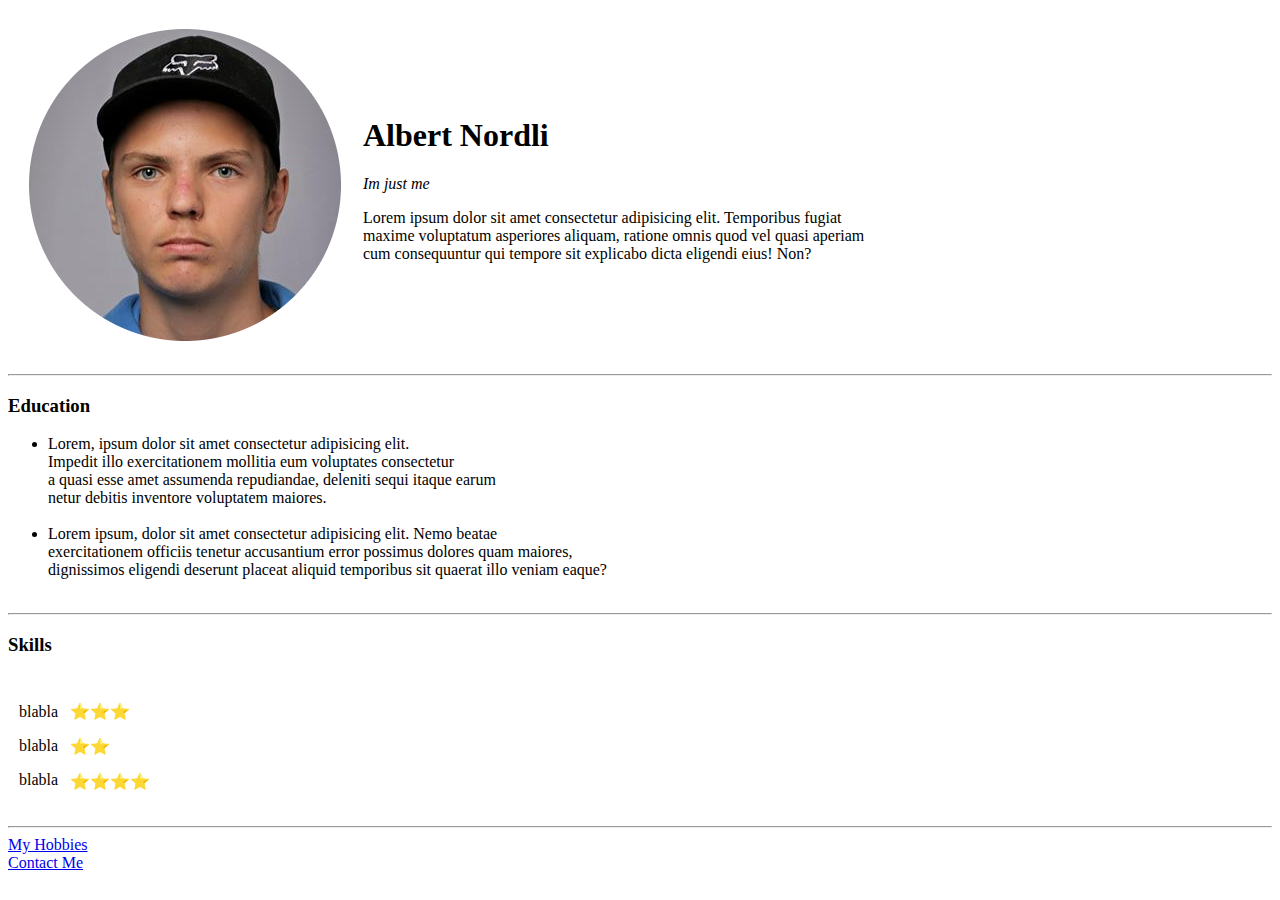
==== index.html @ e1e8de12 "Add initial CV website files" ====
<!DOCTYPE html>
<html>

<head>
    <meta charset="utf-8">
    <title>Albert's Personal Site</title>
</head>

<body>
    <table cellspacing="20">
        <tr>
            <td><img src="img/albert.png" alt="albert profile picture"></td>
            <td><h1>Albert Nordli</h1>
                <p><em>Im just me</em></p>
                <p>Lorem ipsum dolor sit amet consectetur adipisicing elit. Temporibus fugiat <br>
                    maxime voluptatum asperiores aliquam, ratione omnis quod vel quasi aperiam <br>
                    cum consequuntur qui tempore sit explicabo dicta eligendi eius! Non?</p></td>
        </tr>
    </table>
    
    <hr>
    <h3>Education</h3>

    <ul>
        <li>Lorem, ipsum dolor sit amet consectetur adipisicing elit. <br>
        Impedit illo exercitationem mollitia eum voluptates consectetur <br>
        a quasi esse amet assumenda repudiandae, deleniti sequi itaque earum <br>
        netur debitis inventore voluptatem maiores.</li>
        <br>
        <li>Lorem ipsum, dolor sit amet consectetur adipisicing elit. Nemo beatae <br>
        exercitationem officiis tenetur accusantium error possimus dolores quam maiores, <br>
        dignissimos eligendi deserunt placeat aliquid temporibus sit quaerat illo veniam eaque?</li> <br>
    </ul>

    <hr>

    <h3>Skills</h3>

    <table cellspacing="10">
        <tr>
            <td><p>blabla</p>
                <p>blabla</p>
                <p>blabla</p></td>
            <td><p>⭐⭐⭐</p>
                <p>⭐⭐</p>
                <p>⭐⭐⭐⭐</p></td>
        </tr>
    </table>

    <hr>

    <a href="hobbies.html">My Hobbies</a>
    <br>
    <a href="contact.html">Contact Me</a>

</body>

</html>
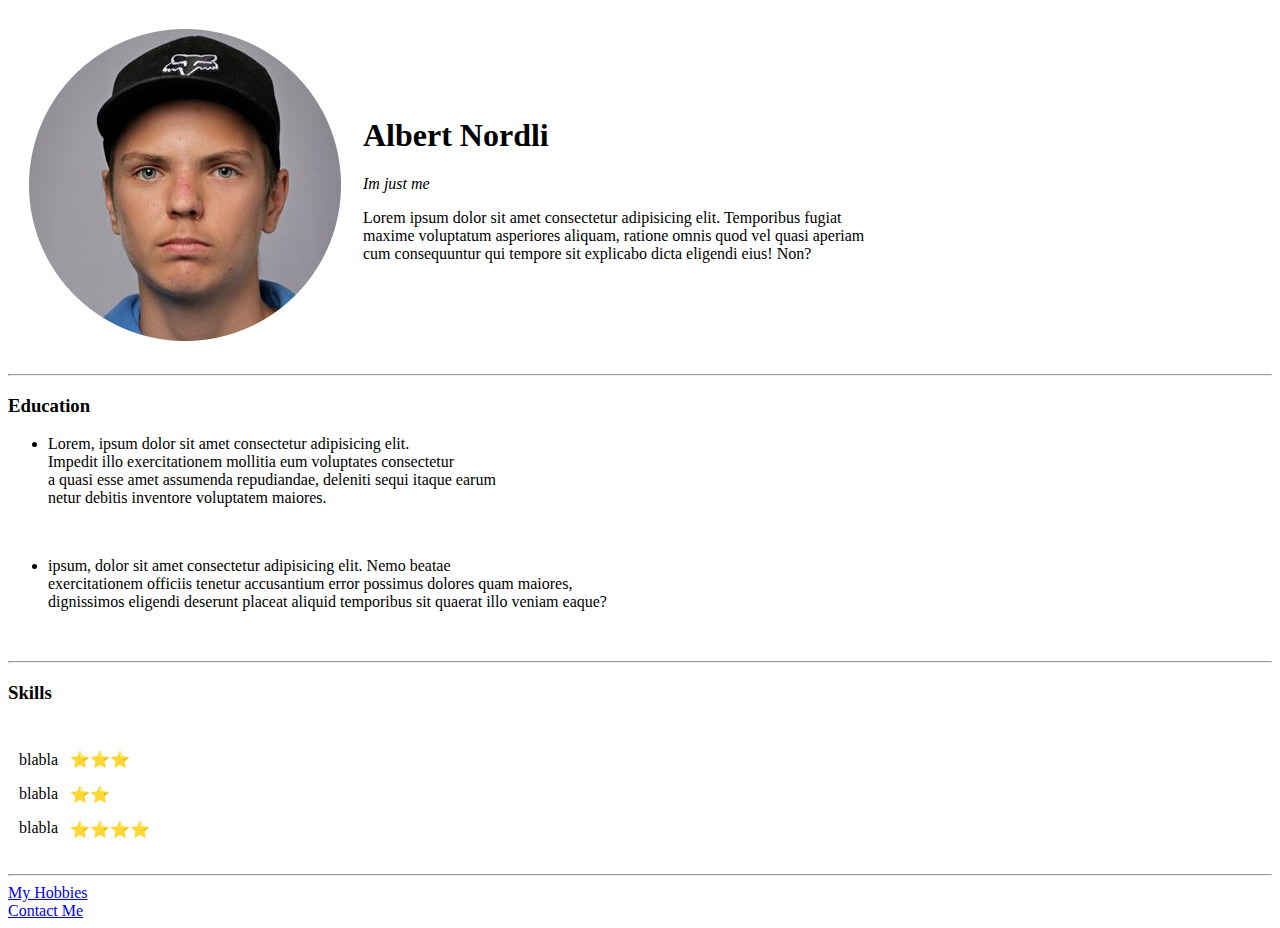
==== commit ec60ec16: "Add the files to the website" ====
--- a/index.html
+++ b/index.html
@@ -2,56 +2,61 @@
 <html>
 
 <head>
+    <link rel="stylesheet" href="css/main.css">
     <meta charset="utf-8">
     <title>Albert's Personal Site</title>
 </head>
 
 <body>
-    <table cellspacing="20">
-        <tr>
-            <td><img src="img/albert.png" alt="albert profile picture"></td>
-            <td><h1>Albert Nordli</h1>
-                <p><em>Im just me</em></p>
-                <p>Lorem ipsum dolor sit amet consectetur adipisicing elit. Temporibus fugiat <br>
-                    maxime voluptatum asperiores aliquam, ratione omnis quod vel quasi aperiam <br>
-                    cum consequuntur qui tempore sit explicabo dicta eligendi eius! Non?</p></td>
-        </tr>
-    </table>
+    <section class="main_page">
+        <table cellspacing="20">
+            <tr>
+                <td><img src="img/albert.png" alt="albert profile picture"></td>
+                <td><h1 class="name">Albert Nordli</h1>
+                    <p class="achievements"><em>Im just me</em></p>
+                    <p class="about me">Lorem ipsum dolor sit amet consectetur adipisicing elit. Temporibus fugiat <br>
+                        maxime voluptatum asperiores aliquam, ratione omnis quod vel quasi aperiam <br>
+                        cum consequuntur qui tempore sit explicabo dicta eligendi eius! Non?</p></td>
+            </tr>
+        </table>
     
-    <hr>
-    <h3>Education</h3>
+        <hr>
+        <h3 class="header">Education</h3>
 
-    <ul>
-        <li>Lorem, ipsum dolor sit amet consectetur adipisicing elit. <br>
-        Impedit illo exercitationem mollitia eum voluptates consectetur <br>
-        a quasi esse amet assumenda repudiandae, deleniti sequi itaque earum <br>
-        netur debitis inventore voluptatem maiores.</li>
-        <br>
-        <li>Lorem ipsum, dolor sit amet consectetur adipisicing elit. Nemo beatae <br>
-        exercitationem officiis tenetur accusantium error possimus dolores quam maiores, <br>
-        dignissimos eligendi deserunt placeat aliquid temporibus sit quaerat illo veniam eaque?</li> <br>
-    </ul>
+        <ul>
+            <li><p class="education">Lorem, ipsum dolor sit amet consectetur adipisicing elit. <br>
+            Impedit illo exercitationem mollitia eum voluptates consectetur <br>
+            a quasi esse amet assumenda repudiandae, deleniti sequi itaque earum <br>
+            netur debitis inventore voluptatem maiores.</p></li>
+            <br>
+            <li><p class="education">ipsum, dolor sit amet consectetur adipisicing elit. Nemo beatae <br>
+         exercitationem officiis tenetur accusantium error possimus dolores quam maiores, <br>
+            dignissimos eligendi deserunt placeat aliquid temporibus sit quaerat illo veniam eaque?</p></li> <br>
+        </ul>
 
-    <hr>
+        <hr>
 
-    <h3>Skills</h3>
+        <h3 class="header">Skills</h3>
 
-    <table cellspacing="10">
-        <tr>
-            <td><p>blabla</p>
-                <p>blabla</p>
-                <p>blabla</p></td>
-            <td><p>⭐⭐⭐</p>
-                <p>⭐⭐</p>
-                <p>⭐⭐⭐⭐</p></td>
-        </tr>
-    </table>
+        <table cellspacing="10">
+            <tr>
+                <td><p>blabla</p>
+                    <p>blabla</p>
+                    <p>blabla</p></td>
+                <td><p>⭐⭐⭐</p>
+                    <p>⭐⭐</p>
+                    <p>⭐⭐⭐⭐</p></td>
+            </tr>
+        </table>
 
-    <hr>
+        <hr>
 
-    <a href="hobbies.html">My Hobbies</a>
-    <br>
-    <a href="contact.html">Contact Me</a>
+        <section class="local_links">
+            <a href="hobbies.html">My Hobbies</a>
+            <br>
+            <a href="contact.html">Contact Me</a>
+        </section>
+</section>
 
 </body>
 
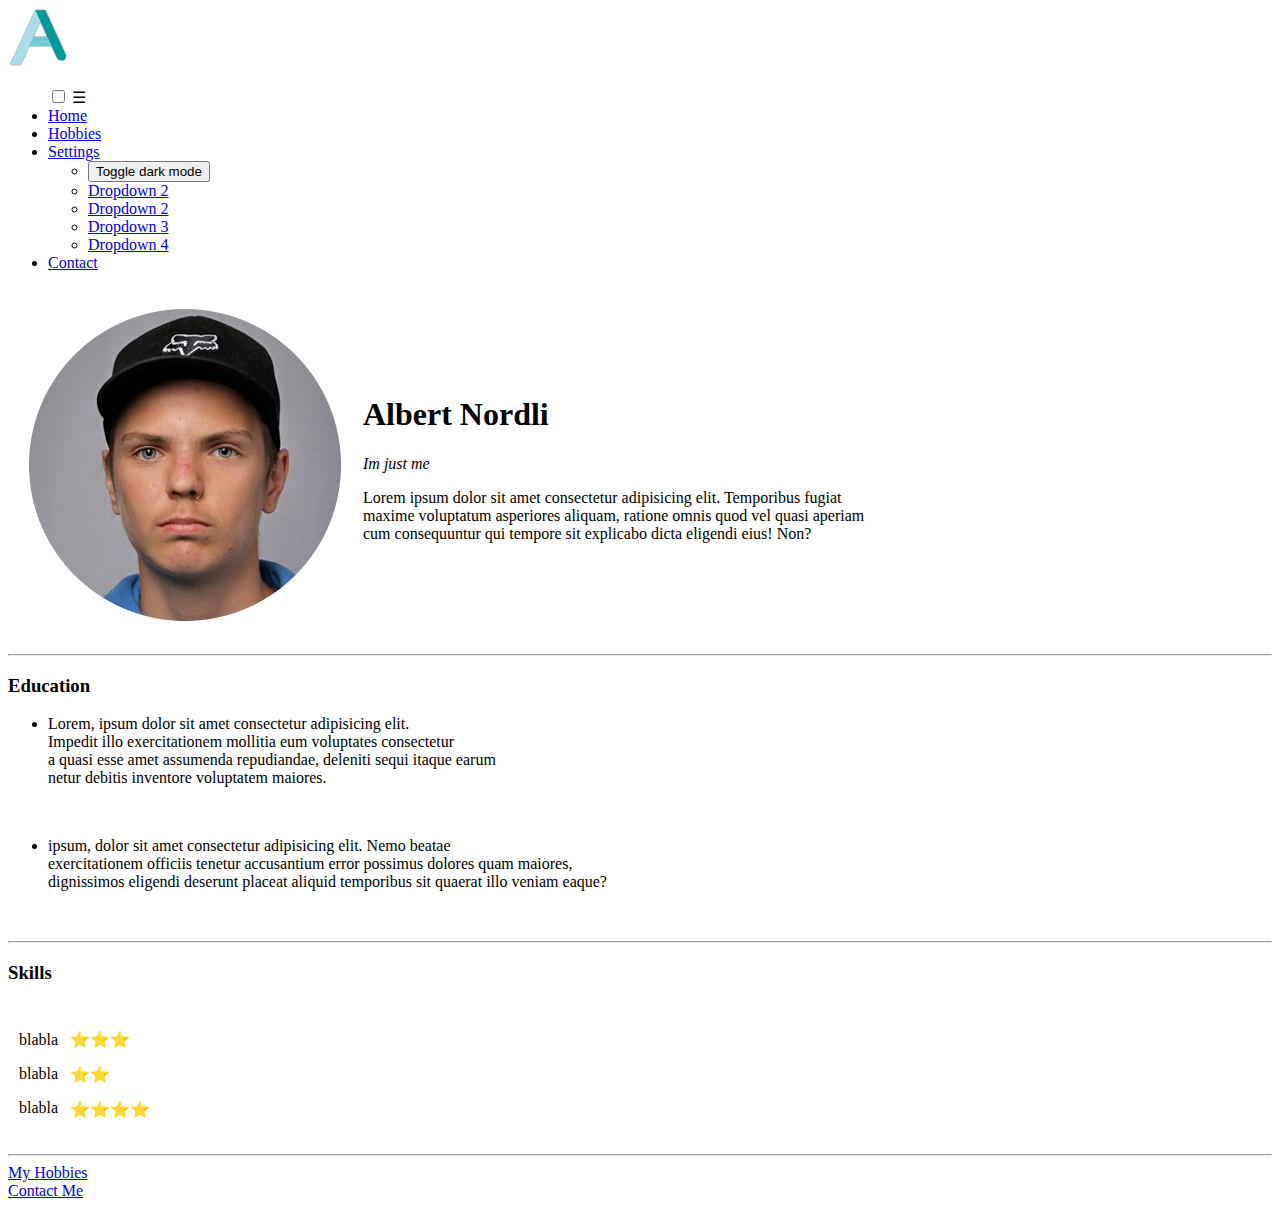
==== commit 78b2e39a: "Uppdate" ====
--- a/index.html
+++ b/index.html
@@ -2,12 +2,48 @@
 <html>
 
 <head>
+    <link rel="stylesheet" href="css/navbar.css">
     <link rel="stylesheet" href="css/main.css">
     <meta charset="utf-8">
     <title>Albert's Personal Site</title>
 </head>
 
 <body>
+    <nav class="navbar">
+        <!-- LOGO -->
+        <div class="logo"><img src="img/YT watermark_v1.png" width="60px" alt="A-logo"></div>
+        <!-- NAVIGATION MENU -->
+        <ul class="nav-links">
+          <!-- USING CHECKBOX HACK -->
+          <input type="checkbox" id="checkbox_toggle" />
+          <label for="checkbox_toggle" class="hamburger">&#9776;</label>
+          <!-- NAVIGATION MENUS -->
+          <div class="menu">
+            <li><a href="index.html">Home</a></li>
+            <li><a href="hobbies.html">Hobbies</a></li>
+            <li class="services">
+              <a href="/">Settings</a>
+              <!-- DROPDOWN MENU -->
+              <ul class="dropdown">
+                <li><button onclick="myFunction()">Toggle dark mode</button></li>
+                <li><a href="/">Dropdown 2</a></li>
+                <li><a href="/">Dropdown 2</a></li>
+                <li><a href="/">Dropdown 3</a></li>
+                <li><a href="/">Dropdown 4</a></li>
+              </ul>
+            </li>
+            <li><a href="contact.html">Contact</a></li>
+          </div>
+        </ul>
+      </nav>
+
+      <script>
+        function myFunction() {
+           var element = document.body;
+           element.classList.toggle("dark-mode");
+        }
+        </script>
+
     <section class="main_page">
         <table cellspacing="20">
             <tr>
